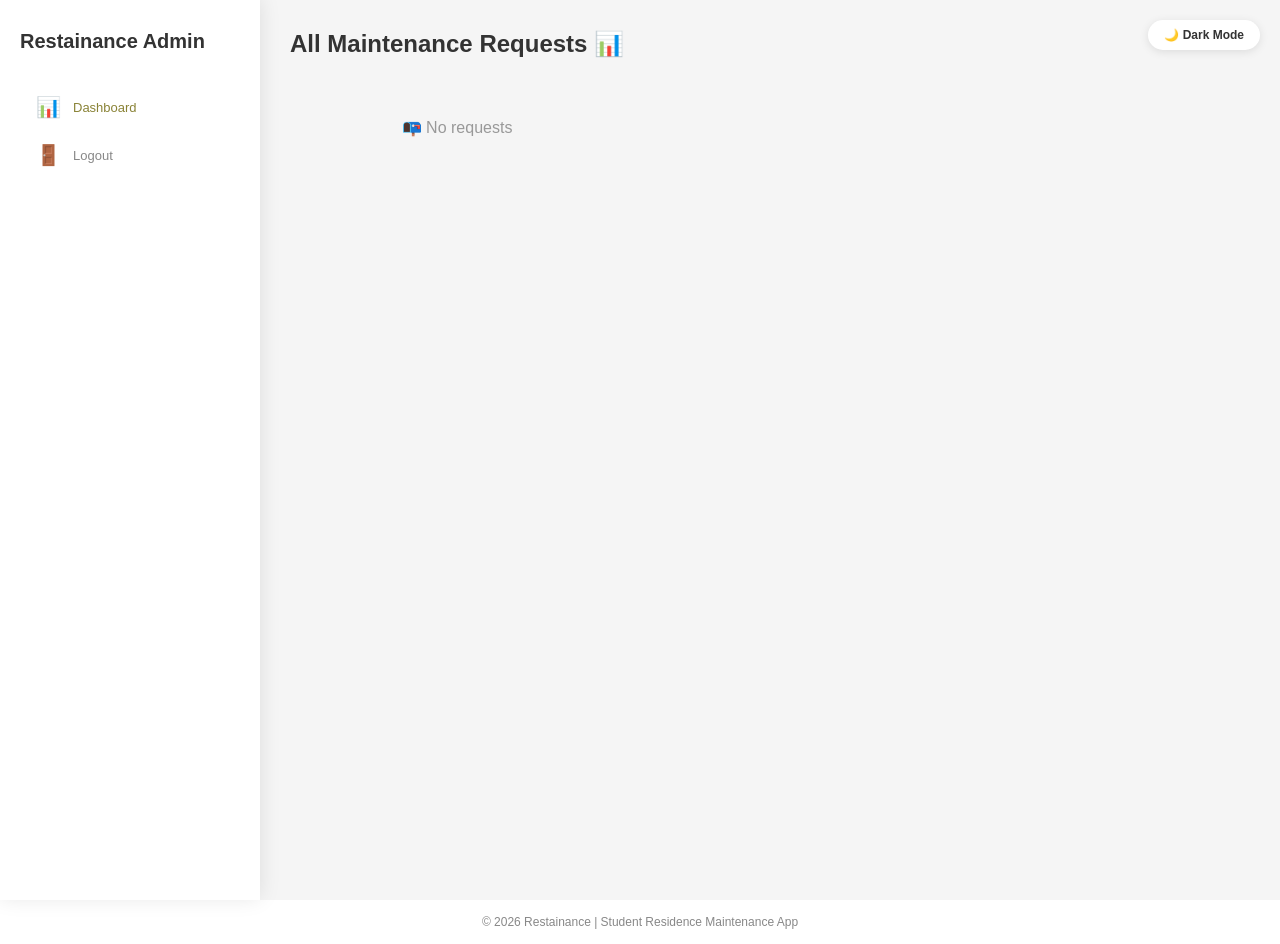
==== admin-dashboard.html @ 630d9b0a "Add files via upload from DUT" ====
<!DOCTYPE html>
<html lang="en">
<head>
    <meta charset="UTF-8">
    <title>Admin Dashboard</title>
    <link rel="stylesheet" href="admin.css">
</head>
<body>

<div class="container">

    <!-- SIDEBAR -->
    <aside class="sidebar">
        <h2>Restainance Admin</h2>

        <ul>
            <li class="active"><a href="#">Dashboard</a></li>
            <li><a href="login.html">Logout</a></li>
        </ul>
    </aside>

    <!-- MAIN -->
    <main class="main">

        <h1>All Maintenance Requests 📊</h1>

        <div id="requestsContainer"></div>

    </main>

</div>

<!-- FOOTER -->
<footer>
    <p>© 2026 Restainance | Student Residence Maintenance App</p>
</footer>

<script src="admin.js"></script>
</body>
</html>
---- admin.css ----
* {
    margin: 0;
    padding: 0;
    box-sizing: border-box;
    font-family: -apple-system, BlinkMacSystemFont, 'Segoe UI', Roboto, Helvetica, Arial, sans-serif;
}

body {
    background: #f5f5f5;
    padding-bottom: 70px;
    transition: background 0.3s;
}

body.dark-mode {
    background: #121212;
}

.container {
    display: flex;
    flex-direction: column;
    min-height: 100vh;
}

/* BOTTOM NAVIGATION */
.sidebar {
    position: fixed;
    bottom: 0;
    left: 0;
    right: 0;
    background: white;
    padding: 8px 20px;
    box-shadow: 0 -2px 20px rgba(0,0,0,0.1);
    border-radius: 25px 25px 0 0;
    z-index: 100;
    transition: background 0.3s;
}

body.dark-mode .sidebar {
    background: #1e1e2e;
}

.sidebar h2 {
    display: none;
}

.sidebar ul {
    list-style: none;
    display: flex;
    justify-content: space-around;
}

.sidebar li {
    flex: 1;
    text-align: center;
}

.sidebar a {
    color: #888;
    text-decoration: none;
    font-size: 11px;
    display: flex;
    flex-direction: column;
    align-items: center;
    gap: 4px;
    padding: 8px 0;
}

.sidebar a::before {
    font-size: 20px;
}

.sidebar li:first-child a::before { content: "📊"; }
.sidebar li:last-child a::before { content: "🚪"; }

.sidebar .active a {
    color: #8a8337;
}

/* MAIN */
.main {
    padding: 20px;
    padding-bottom: 80px;
}

.main h1 {
    font-size: 24px;
    color: #333;
    margin-bottom: 20px;
}

body.dark-mode .main h1 {
    color: #eee;
}

/* REQUEST CARDS */
.request-card {
    background: white;
    padding: 18px;
    margin-top: 15px;
    border-radius: 20px;
    box-shadow: 0 2px 12px rgba(0,0,0,0.08);
    transition: background 0.3s;
}

body.dark-mode .request-card {
    background: #1e1e2e;
}

.request-card p {
    color: #666;
    margin: 8px 0;
}

body.dark-mode .request-card p {
    color: #aaa;
}

/* STATUS */
.status {
    display: inline-block;
    padding: 5px 12px;
    border-radius: 20px;
    font-size: 11px;
    font-weight: bold;
    color: white;
}

.pending { background: #ff9800; }
.inprogress { background: #2196f3; }
.completed { background: #4caf50; }

select {
    margin-top: 10px;
    padding: 10px;
    border-radius: 25px;
    border: 1px solid #ddd;
    background: #f8f9fa;
    outline: none;
}

body.dark-mode select {
    background: #2a2a3e;
    border-color: #3a3a4e;
    color: #eee;
}

.assigned {
    margin-top: 5px;
    font-size: 12px;
    color: #666;
}

body.dark-mode .assigned {
    color: #aaa;
}

/* DARK MODE TOGGLE */
.dark-mode-toggle {
    position: fixed;
    top: 12px;
    right: 12px;
    background: white;
    color: #333;
    border: none;
    border-radius: 30px;
    padding: 8px 16px;
    font-size: 12px;
    font-weight: 600;
    cursor: pointer;
    z-index: 200;
    box-shadow: 0 2px 10px rgba(0,0,0,0.1);
}

body.dark-mode .dark-mode-toggle {
    background: #1e1e2e;
    color: #eee;
}

/* FOOTER */
footer {
    display: none;
}

.no-requests {
    text-align: center;
    padding: 40px;
    color: #999;
}

@media (min-width: 768px) {
    body { padding-bottom: 0; }
    .container { flex-direction: row; }
    .sidebar {
        position: relative;
        width: 260px;
        height: 100vh;
        border-radius: 0;
        padding: 30px 20px;
        bottom: auto;
    }
    .sidebar h2 {
        display: block;
        font-size: 20px;
        margin-bottom: 30px;
        color: #333;
    }
    body.dark-mode .sidebar h2 { color: #eee; }
    .sidebar ul { flex-direction: column; align-items: stretch; }
    .sidebar a { flex-direction: row; justify-content: flex-start; gap: 12px; padding: 12px 16px; font-size: 13px; }
    .main { padding: 30px; }
    footer {
        display: block;
        text-align: center;
        padding: 15px;
        font-size: 12px;
        background: white;
        color: #888;
    }
    body.dark-mode footer {
        background: #1e1e2e;
        color: #666;
    }
    .dark-mode-toggle { top: 20px; right: 20px; }
}
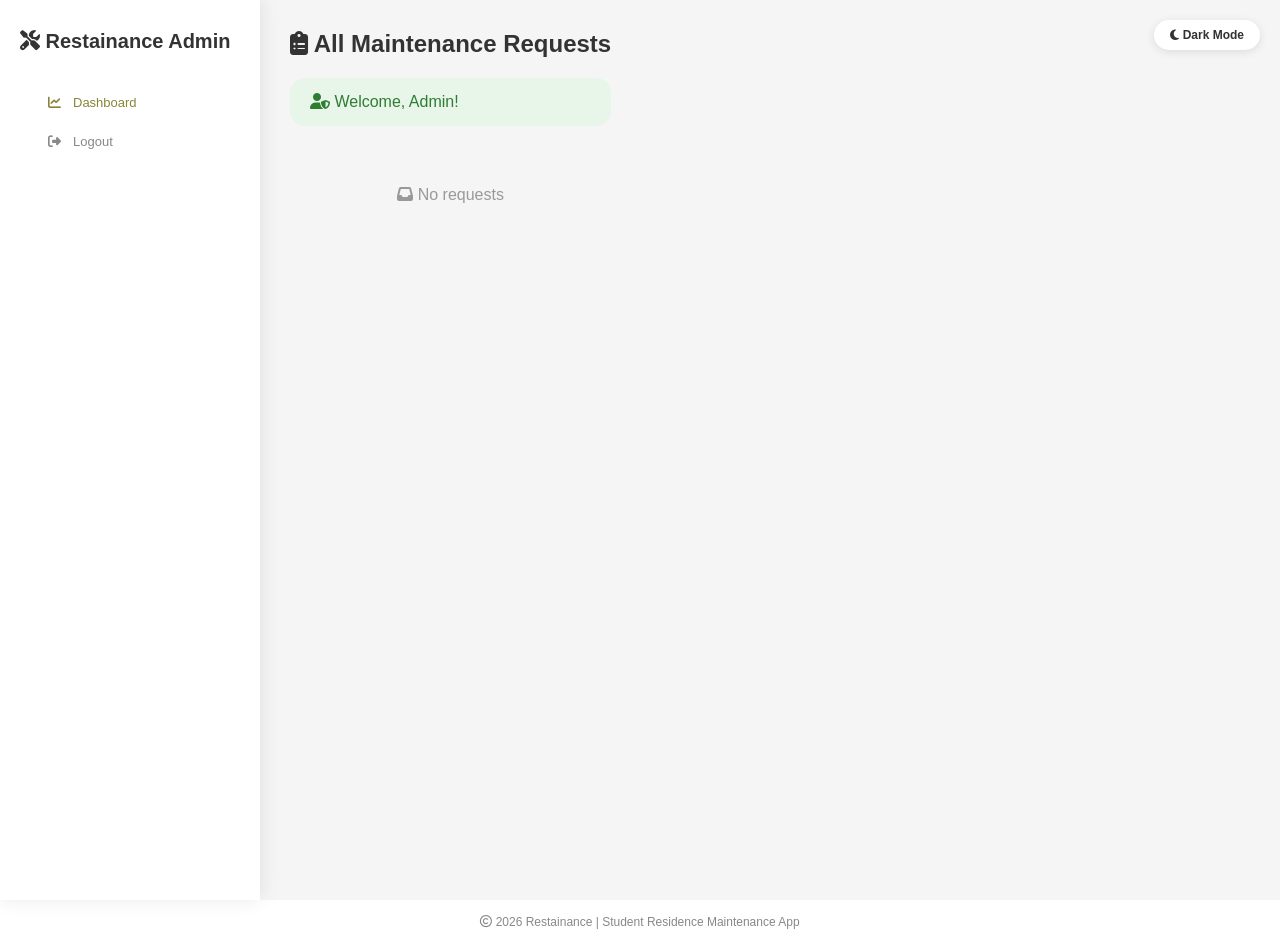
==== commit 8241bb7e: "Enhance UI with Font Awesome icons and improve accessibility - Updated dark mode toggle buttons to u" ====
--- a/admin-dashboard.html
+++ b/admin-dashboard.html
@@ -4,6 +4,7 @@
     <meta charset="UTF-8">
     <title>Admin Dashboard</title>
     <link rel="stylesheet" href="admin.css">
+    <link rel="stylesheet" href="https://cdnjs.cloudflare.com/ajax/libs/font-awesome/6.5.1/css/all.min.css">
 </head>
 <body>
 
@@ -11,18 +12,18 @@
 
     <!-- SIDEBAR -->
     <aside class="sidebar">
-        <h2>Restainance Admin</h2>
+        <h2><i class="fas fa-tools"></i> Restainance Admin</h2>
 
         <ul>
-            <li class="active"><a href="#">Dashboard</a></li>
-            <li><a href="login.html">Logout</a></li>
+            <li class="active"><a href="#"><i class="fas fa-chart-line"></i> Dashboard</a></li>
+            <li><a href="login.html"><i class="fas fa-sign-out-alt"></i> Logout</a></li>
         </ul>
     </aside>
 
     <!-- MAIN -->
     <main class="main">
 
-        <h1>All Maintenance Requests 📊</h1>
+        <h1><i class="fas fa-clipboard-list"></i> All Maintenance Requests</h1>
 
         <div id="requestsContainer"></div>
 
@@ -32,7 +33,7 @@
 
 <!-- FOOTER -->
 <footer>
-    <p>© 2026 Restainance | Student Residence Maintenance App</p>
+    <p><i class="far fa-copyright"></i> 2026 Restainance | Student Residence Maintenance App</p>
 </footer>
 
 <script src="admin.js"></script>
--- a/admin.css
+++ b/admin.css
@@ -69,8 +69,8 @@
     font-size: 20px;
 }
 
-.sidebar li:first-child a::before { content: "📊"; }
-.sidebar li:last-child a::before { content: "🚪"; }
+.sidebar li:first-child a::before { content: ""; }
+.sidebar li:last-child a::before { content: ""; }
 
 .sidebar .active a {
     color: #8a8337;
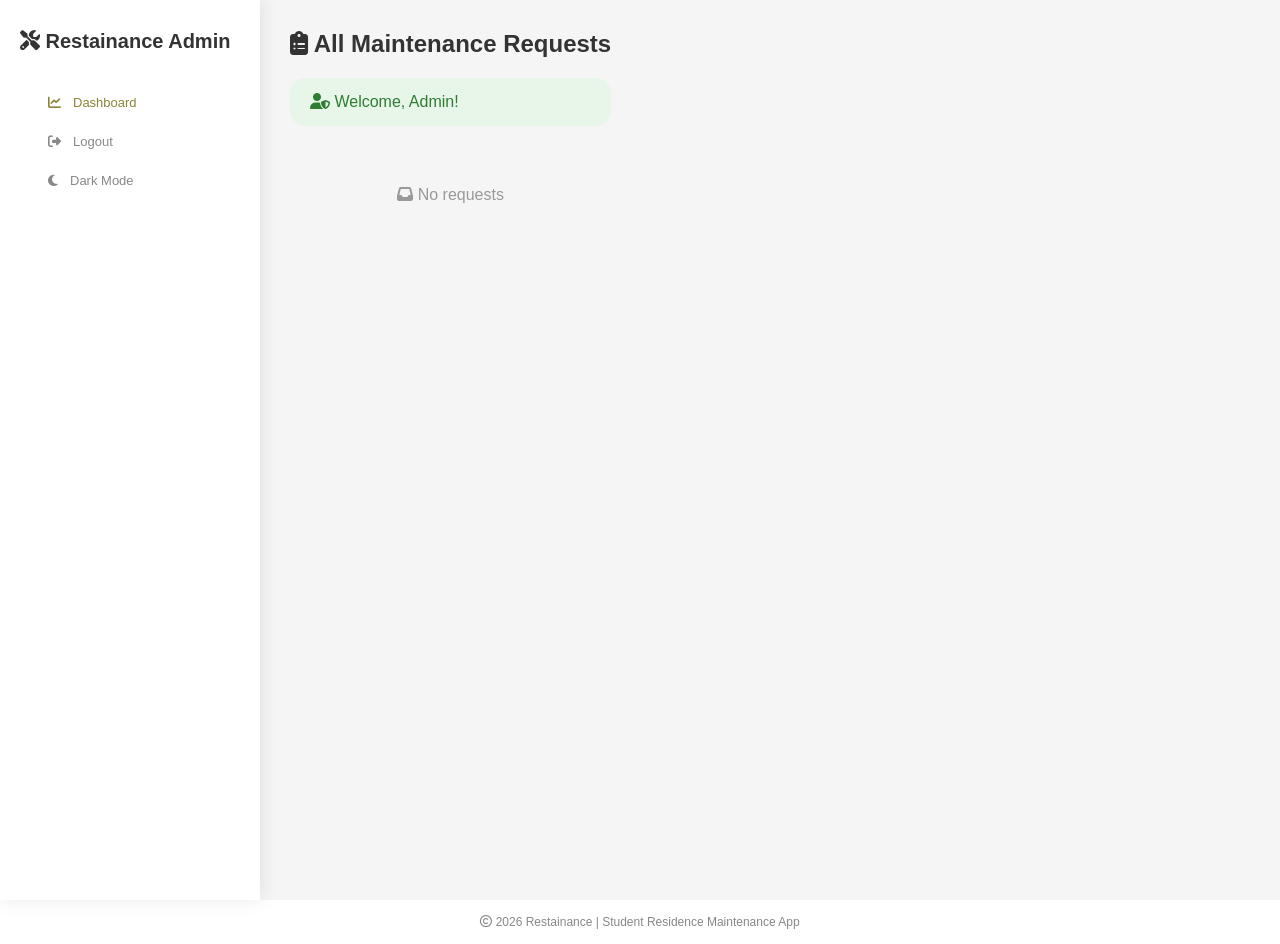
==== commit 9834164d: "all changes made" ====
--- a/admin-dashboard.html
+++ b/admin-dashboard.html
@@ -17,6 +17,7 @@
         <ul>
             <li class="active"><a href="#"><i class="fas fa-chart-line"></i> Dashboard</a></li>
             <li><a href="login.html"><i class="fas fa-sign-out-alt"></i> Logout</a></li>
+            <li><a href="#" id="darkModeSidebarBtn"><i class="fas fa-moon"></i> Dark Mode</a></li>
         </ul>
     </aside>
 
@@ -37,5 +38,6 @@
 </footer>
 
 <script src="admin.js"></script>
+
 </body>
 </html>
--- a/admin.css
+++ b/admin.css
@@ -69,8 +69,9 @@
     font-size: 20px;
 }
 
-.sidebar li:first-child a::before { content: ""; }
-.sidebar li:last-child a::before { content: ""; }
+.sidebar li:nth-child(1) a::before { content: ""; }
+.sidebar li:nth-child(2) a::before { content: ""; }
+.sidebar li:nth-child(3) a::before { content: ""; }
 
 .sidebar .active a {
     color: #8a8337;
@@ -152,28 +153,6 @@
 
 body.dark-mode .assigned {
     color: #aaa;
-}
-
-/* DARK MODE TOGGLE */
-.dark-mode-toggle {
-    position: fixed;
-    top: 12px;
-    right: 12px;
-    background: white;
-    color: #333;
-    border: none;
-    border-radius: 30px;
-    padding: 8px 16px;
-    font-size: 12px;
-    font-weight: 600;
-    cursor: pointer;
-    z-index: 200;
-    box-shadow: 0 2px 10px rgba(0,0,0,0.1);
-}
-
-body.dark-mode .dark-mode-toggle {
-    background: #1e1e2e;
-    color: #eee;
 }
 
 /* FOOTER */
@@ -220,5 +199,54 @@
         background: #1e1e2e;
         color: #666;
     }
-    .dark-mode-toggle { top: 20px; right: 20px; }
+}
+
+/* ========== RESPONSIVE FIXES FOR ADMIN PAGE ========== */
+@media (max-width: 768px) {
+    .sidebar ul {
+        display: flex;
+        justify-content: space-around;
+    }
+    
+    .sidebar li {
+        flex: 1;
+        text-align: center;
+    }
+    
+    .sidebar a {
+        font-size: 10px;
+        padding: 5px 0;
+    }
+}
+
+@media (max-width: 640px) {
+    .request-card {
+        padding: 15px;
+    }
+    
+    select {
+        width: 100%;
+        font-size: 16px;
+    }
+    
+    .main {
+        padding: 15px;
+        padding-bottom: 80px;
+    }
+}
+
+@media (max-width: 480px) {
+    .main h1 {
+        font-size: 20px;
+    }
+}
+
+html, body {
+    max-width: 100%;
+    overflow-x: hidden;
+}
+
+/* ========== REMOVE FLOATING DARK MODE BUTTON ========== */
+.dark-mode-toggle {
+    display: none !important;
 }
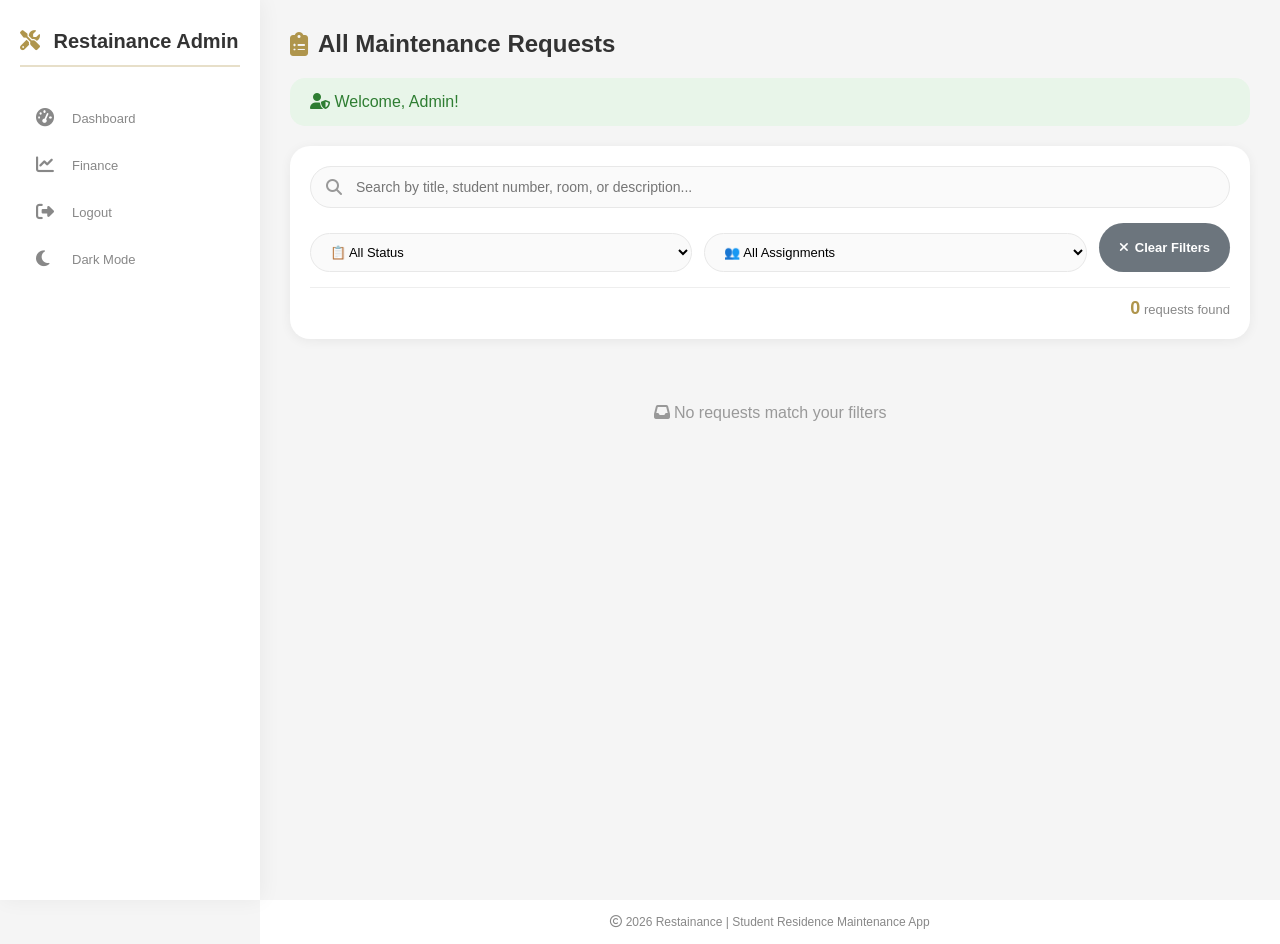
==== commit d5cedb28: "Fix missing newlines at end of multiple HTML, CSS, and JS files" ====
--- a/admin-dashboard.html
+++ b/admin-dashboard.html
@@ -15,7 +15,8 @@
         <h2><i class="fas fa-tools"></i> Restainance Admin</h2>
 
         <ul>
-            <li class="active"><a href="#"><i class="fas fa-chart-line"></i> Dashboard</a></li>
+            <li><a href="admin-dashboard.html"><i class="fas fa-tachometer-alt"></i> Dashboard</a></li>
+            <li><a href="finance.html"><i class="fas fa-chart-line"></i> Finance</a></li>
             <li><a href="login.html"><i class="fas fa-sign-out-alt"></i> Logout</a></li>
             <li><a href="#" id="darkModeSidebarBtn"><i class="fas fa-moon"></i> Dark Mode</a></li>
         </ul>
@@ -25,6 +26,35 @@
     <main class="main">
 
         <h1><i class="fas fa-clipboard-list"></i> All Maintenance Requests</h1>
+
+        <!-- SEARCH AND FILTER SECTION -->
+        <div class="filter-section">
+            <div class="search-box">
+                <i class="fas fa-search"></i>
+                <input type="text" id="searchInput" placeholder="Search by title, student number, room, or description...">
+            </div>
+            
+            <div class="filter-box">
+                <select id="statusFilter">
+                    <option value="all">📋 All Status</option>
+                    <option value="pending">⏳ Pending</option>
+                    <option value="inprogress">🔄 In Progress</option>
+                    <option value="completed">✅ Completed</option>
+                </select>
+                
+                <select id="assignedFilter">
+                    <option value="all">👥 All Assignments</option>
+                    <option value="assigned">✓ Assigned</option>
+                    <option value="unassigned">✗ Unassigned</option>
+                </select>
+                
+                <button id="clearFilters" class="clear-btn"><i class="fas fa-times"></i> Clear Filters</button>
+            </div>
+            
+            <div class="stats-badge">
+                <span id="requestCount">0</span> requests found
+            </div>
+        </div>
 
         <div id="requestsContainer"></div>
 
--- a/admin.css
+++ b/admin.css
@@ -8,11 +8,12 @@
 body {
     background: #f5f5f5;
     padding-bottom: 70px;
-    transition: background 0.3s;
+    transition: background 0.3s, color 0.3s;
 }
 
 body.dark-mode {
     background: #121212;
+    color: #e0e0e0;
 }
 
 .container {
@@ -21,22 +22,23 @@
     min-height: 100vh;
 }
 
-/* BOTTOM NAVIGATION */
+/* ========== SIDEBAR - STATIONARY ON DESKTOP ========== */
 .sidebar {
     position: fixed;
     bottom: 0;
     left: 0;
     right: 0;
     background: white;
-    padding: 8px 20px;
-    box-shadow: 0 -2px 20px rgba(0,0,0,0.1);
+    padding: 12px 20px;
+    box-shadow: 0 -4px 20px rgba(0,0,0,0.08);
     border-radius: 25px 25px 0 0;
     z-index: 100;
-    transition: background 0.3s;
+    transition: all 0.3s ease;
 }
 
 body.dark-mode .sidebar {
     background: #1e1e2e;
+    box-shadow: 0 -4px 20px rgba(0,0,0,0.3);
 }
 
 .sidebar h2 {
@@ -61,23 +63,31 @@
     display: flex;
     flex-direction: column;
     align-items: center;
-    gap: 4px;
+    gap: 6px;
     padding: 8px 0;
-}
-
-.sidebar a::before {
+    transition: all 0.3s ease;
+    border-radius: 12px;
+}
+
+body.dark-mode .sidebar a {
+    color: #aaa;
+}
+
+.sidebar a i {
     font-size: 20px;
-}
-
-.sidebar li:nth-child(1) a::before { content: ""; }
-.sidebar li:nth-child(2) a::before { content: ""; }
-.sidebar li:nth-child(3) a::before { content: ""; }
+    transition: transform 0.2s ease;
+}
+
+.sidebar a:hover i {
+    transform: translateY(-2px);
+}
 
 .sidebar .active a {
-    color: #8a8337;
-}
-
-/* MAIN */
+    color: #af954c;
+    font-weight: 600;
+}
+
+/* ========== MAIN ========== */
 .main {
     padding: 20px;
     padding-bottom: 80px;
@@ -87,24 +97,167 @@
     font-size: 24px;
     color: #333;
     margin-bottom: 20px;
+    display: flex;
+    align-items: center;
+    gap: 10px;
 }
 
 body.dark-mode .main h1 {
-    color: #eee;
-}
-
-/* REQUEST CARDS */
+    color: #ffffff;
+}
+
+.main h1 i {
+    color: #af954c;
+}
+
+/* ========== SEARCH AND FILTER SECTION ========== */
+.filter-section {
+    background: white;
+    padding: 20px;
+    border-radius: 20px;
+    margin-bottom: 25px;
+    box-shadow: 0 2px 12px rgba(0,0,0,0.06);
+    transition: all 0.3s ease;
+}
+
+body.dark-mode .filter-section {
+    background: #2a2a3e;
+}
+
+.search-box {
+    position: relative;
+    margin-bottom: 15px;
+}
+
+.search-box i {
+    position: absolute;
+    left: 16px;
+    top: 50%;
+    transform: translateY(-50%);
+    color: #999;
+    font-size: 16px;
+}
+
+.search-box input {
+    width: 100%;
+    padding: 12px 16px 12px 45px;
+    border-radius: 30px;
+    border: 1.5px solid #e8e8e8;
+    font-size: 14px;
+    background: #fafafa;
+    transition: all 0.3s ease;
+    outline: none;
+}
+
+body.dark-mode .search-box input {
+    background: #1e1e2e;
+    border-color: #3a3a4e;
+    color: #ffffff;
+}
+
+.search-box input:focus {
+    border-color: #af954c;
+    box-shadow: 0 0 0 3px rgba(175, 149, 76, 0.1);
+}
+
+.filter-box {
+    display: flex;
+    gap: 12px;
+    flex-wrap: wrap;
+    margin-bottom: 15px;
+}
+
+.filter-box select {
+    flex: 1;
+    min-width: 140px;
+    padding: 10px 15px;
+    border-radius: 30px;
+    border: 1.5px solid #e8e8e8;
+    background: #fafafa;
+    font-size: 13px;
+    cursor: pointer;
+    outline: none;
+    transition: all 0.3s ease;
+}
+
+body.dark-mode .filter-box select {
+    background: #1e1e2e;
+    border-color: #3a3a4e;
+    color: #ffffff;
+}
+
+.filter-box select:focus {
+    border-color: #af954c;
+}
+
+.clear-btn {
+    background: #6c757d;
+    color: white;
+    border: none;
+    padding: 10px 20px;
+    border-radius: 30px;
+    cursor: pointer;
+    font-size: 13px;
+    font-weight: 600;
+    transition: all 0.3s ease;
+    display: flex;
+    align-items: center;
+    gap: 6px;
+}
+
+.clear-btn:hover {
+    background: #5a6268;
+    transform: translateY(-2px);
+}
+
+.stats-badge {
+    text-align: right;
+    font-size: 13px;
+    color: #888;
+    padding-top: 10px;
+    border-top: 1px solid #eee;
+}
+
+body.dark-mode .stats-badge {
+    color: #aaa;
+    border-top-color: #3a3a4e;
+}
+
+.stats-badge span {
+    font-weight: bold;
+    color: #af954c;
+    font-size: 18px;
+}
+
+body.dark-mode .stats-badge span {
+    color: #c4a85c;
+}
+
+/* ========== REQUEST CARDS ========== */
 .request-card {
     background: white;
     padding: 18px;
     margin-top: 15px;
     border-radius: 20px;
     box-shadow: 0 2px 12px rgba(0,0,0,0.08);
-    transition: background 0.3s;
+    transition: all 0.3s ease;
 }
 
 body.dark-mode .request-card {
-    background: #1e1e2e;
+    background: #2a2a3e;
+}
+
+.request-card h3 {
+    color: #333;
+    margin-bottom: 12px;
+    display: flex;
+    align-items: center;
+    flex-wrap: wrap;
+    gap: 8px;
+}
+
+body.dark-mode .request-card h3 {
+    color: #ffffff;
 }
 
 .request-card p {
@@ -113,10 +266,10 @@
 }
 
 body.dark-mode .request-card p {
-    color: #aaa;
-}
-
-/* STATUS */
+    color: #cccccc;
+}
+
+/* ========== STATUS BADGES ========== */
 .status {
     display: inline-block;
     padding: 5px 12px;
@@ -130,6 +283,7 @@
 .inprogress { background: #2196f3; }
 .completed { background: #4caf50; }
 
+/* ========== SELECT DROPDOWNS ========== */
 select {
     margin-top: 10px;
     padding: 10px;
@@ -137,12 +291,13 @@
     border: 1px solid #ddd;
     background: #f8f9fa;
     outline: none;
+    transition: all 0.3s ease;
 }
 
 body.dark-mode select {
-    background: #2a2a3e;
+    background: #1e1e2e;
     border-color: #3a3a4e;
-    color: #eee;
+    color: #ffffff;
 }
 
 .assigned {
@@ -152,10 +307,10 @@
 }
 
 body.dark-mode .assigned {
-    color: #aaa;
-}
-
-/* FOOTER */
+    color: #cccccc;
+}
+
+/* ========== FOOTER ========== */
 footer {
     display: none;
 }
@@ -166,27 +321,128 @@
     color: #999;
 }
 
+body.dark-mode .no-requests {
+    color: #aaaaaa;
+}
+
+/* ========== DESKTOP STYLES - STATIONARY SIDEBAR ========== */
 @media (min-width: 768px) {
-    body { padding-bottom: 0; }
-    .container { flex-direction: row; }
+    body { 
+        padding-bottom: 0; 
+        overflow-x: hidden;
+    }
+    
+    .container { 
+        flex-direction: row; 
+        min-height: 100vh;
+    }
+    
+    /* SIDEBAR - STATIONARY */
     .sidebar {
-        position: relative;
+        position: fixed;
+        top: 0;
+        left: 0;
+        bottom: 0;
         width: 260px;
         height: 100vh;
         border-radius: 0;
         padding: 30px 20px;
-        bottom: auto;
-    }
+        box-shadow: 2px 0 20px rgba(0,0,0,0.05);
+        overflow-y: auto;
+        z-index: 100;
+    }
+    
+    body.dark-mode .sidebar {
+        box-shadow: 2px 0 20px rgba(0,0,0,0.2);
+    }
+    
+    .sidebar::-webkit-scrollbar {
+        width: 4px;
+    }
+    
+    .sidebar::-webkit-scrollbar-track {
+        background: #f1f1f1;
+    }
+    
+    .sidebar::-webkit-scrollbar-thumb {
+        background: #af954c;
+        border-radius: 4px;
+    }
+    
     .sidebar h2 {
         display: block;
         font-size: 20px;
         margin-bottom: 30px;
         color: #333;
-    }
-    body.dark-mode .sidebar h2 { color: #eee; }
-    .sidebar ul { flex-direction: column; align-items: stretch; }
-    .sidebar a { flex-direction: row; justify-content: flex-start; gap: 12px; padding: 12px 16px; font-size: 13px; }
-    .main { padding: 30px; }
+        font-weight: 600;
+        padding-bottom: 12px;
+        border-bottom: 2px solid rgba(175, 149, 76, 0.3);
+    }
+    
+    body.dark-mode .sidebar h2 { 
+        color: #fff; 
+    }
+    
+    .sidebar h2 i {
+        color: #af954c;
+        margin-right: 8px;
+    }
+    
+    .sidebar ul { 
+        flex-direction: column; 
+        align-items: stretch; 
+        gap: 5px;
+    }
+    
+    .sidebar li {
+        text-align: left;
+        width: 100%;
+    }
+    
+    .sidebar a { 
+        flex-direction: row; 
+        justify-content: flex-start; 
+        gap: 12px; 
+        padding: 12px 16px; 
+        font-size: 13px;
+        font-weight: 500;
+        border-radius: 12px;
+        transition: all 0.3s ease;
+    }
+    
+    .sidebar a i { 
+        font-size: 18px; 
+        width: 24px;
+    }
+    
+    .sidebar a:hover {
+        background: rgba(175, 149, 76, 0.1);
+        transform: translateX(5px);
+    }
+    
+    body.dark-mode .sidebar a:hover {
+        background: rgba(175, 149, 76, 0.15);
+    }
+    
+    .sidebar .active a {
+        background: rgba(175, 149, 76, 0.12);
+        color: #af954c;
+        font-weight: 600;
+    }
+    
+    body.dark-mode .sidebar .active a {
+        background: rgba(175, 149, 76, 0.2);
+    }
+    
+    /* MAIN CONTENT - SCROLLS */
+    .main { 
+        margin-left: 260px;
+        padding: 30px;
+        flex: 1;
+        min-height: 100vh;
+        overflow-y: auto;
+    }
+    
     footer {
         display: block;
         text-align: center;
@@ -194,14 +450,16 @@
         font-size: 12px;
         background: white;
         color: #888;
-    }
+        margin-left: 260px;
+    }
+    
     body.dark-mode footer {
         background: #1e1e2e;
-        color: #666;
-    }
-}
-
-/* ========== RESPONSIVE FIXES FOR ADMIN PAGE ========== */
+        color: #aaaaaa;
+    }
+}
+
+/* ========== MOBILE STYLES ========== */
 @media (max-width: 768px) {
     .sidebar ul {
         display: flex;
@@ -217,6 +475,14 @@
         font-size: 10px;
         padding: 5px 0;
     }
+    
+    .main {
+        margin-left: 0;
+    }
+    
+    footer {
+        margin-left: 0;
+    }
 }
 
 @media (max-width: 640px) {
@@ -232,6 +498,27 @@
     .main {
         padding: 15px;
         padding-bottom: 80px;
+    }
+    
+    .filter-section {
+        padding: 15px;
+    }
+    
+    .filter-box {
+        flex-direction: column;
+    }
+    
+    .filter-box select {
+        width: 100%;
+    }
+    
+    .clear-btn {
+        width: 100%;
+        justify-content: center;
+    }
+    
+    .stats-badge {
+        text-align: center;
     }
 }
 
